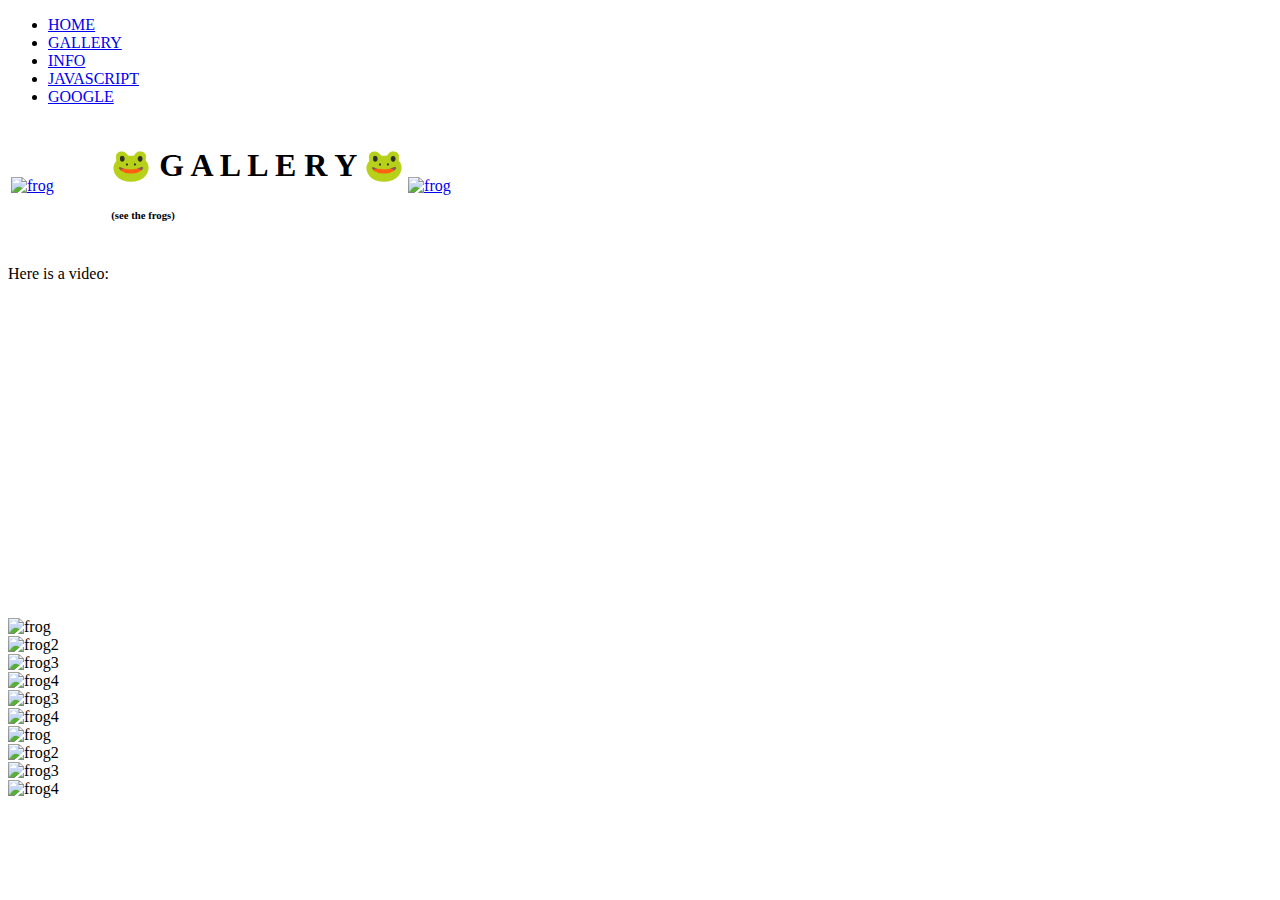
==== page2.html @ fc48971f "Update page2.html" ====
<!DOCTYPE html>
<html>

<head>
  <title>myWebsite</title>
  <link rel="icon" type="image/png" href="assets/favicon.png">
  <link rel="stylesheet" href="style.css">
  <meta charset="UTF-8">
</head>

<body>

  <!--Navigation Menu-->
  <ul id="menuList">
    <li><a href="index.html">HOME</a></li>
    <li><a href="page2.html">GALLERY</a></li>
    <li><a href="page3.html">INFO</a></li>
    <li><a href="page4.html">JAVASCRIPT</a></li>
    <li><a href="https://www.google.com/search?q=frogs" target="_blank">GOOGLE</a></li>
</ul>

<div class="content">

<!--main title-->
<!--frogs refreshes page-->
  <table class="frogTable">
    <tr>
        <td width="20%"><a id="homeFrog" href="myWebsite.html"><img src="assets/homeFrog.png" alt="frog" width="80%"></a></td>
        <td width="60%"><h1>&#128056; G A L L E R Y &#128056;</h1>
        <h6>(see the frogs)</h6>
        </td>
        <td width="20%"><a id="flippedHomeFrog" href="myWebsite.html"><img src="assets/flippedHomeFrog.png" alt="frog" width="80%"></a></td>
    </tr>
</table>


  <p>Here is a video:</p>
            

            <iframe width="560" height="315" src="https://www.youtube.com/embed/1dETo64bvJA" title="YouTube video player" frameborder="0" allow="accelerometer; autoplay; clipboard-write; encrypted-media; gyroscope; picture-in-picture; web-share" allowfullscreen></iframe>






  <!-- Images to try and make a gallery with -->
  <div class="flexContainer">

    <div class="image"><img src="images/frog.jpeg" alt="frog" height="200px"></div>
    <div class="image"><img src="images/frog2.jpeg" alt="frog2" height="200px"></div>
    <div class="image"><img src="images/frog3.jpeg" alt="frog3" height="200px"></div>
    <div class="image"><img src="images/frog4.jpeg" alt="frog4" height="200px"></div>
    <div class="image"><img src="images/frog3.jpeg" alt="frog3" height="200px"></div>
    <div class="image"><img src="images/frog4.jpeg" alt="frog4" height="200px"></div>

    <div class="image"><img src="images/frog.jpeg" alt="frog" height="200px"></div>
    <div class="image"><img src="images/frog2.jpeg" alt="frog2" height="200px"></div>
    <div class="image"><img src="images/frog3.jpeg" alt="frog3" height="200px"></div>
    <div class="image"><img src="images/frog4.jpeg" alt="frog4" height="200px"></div>
  </div>



</body>

</html>
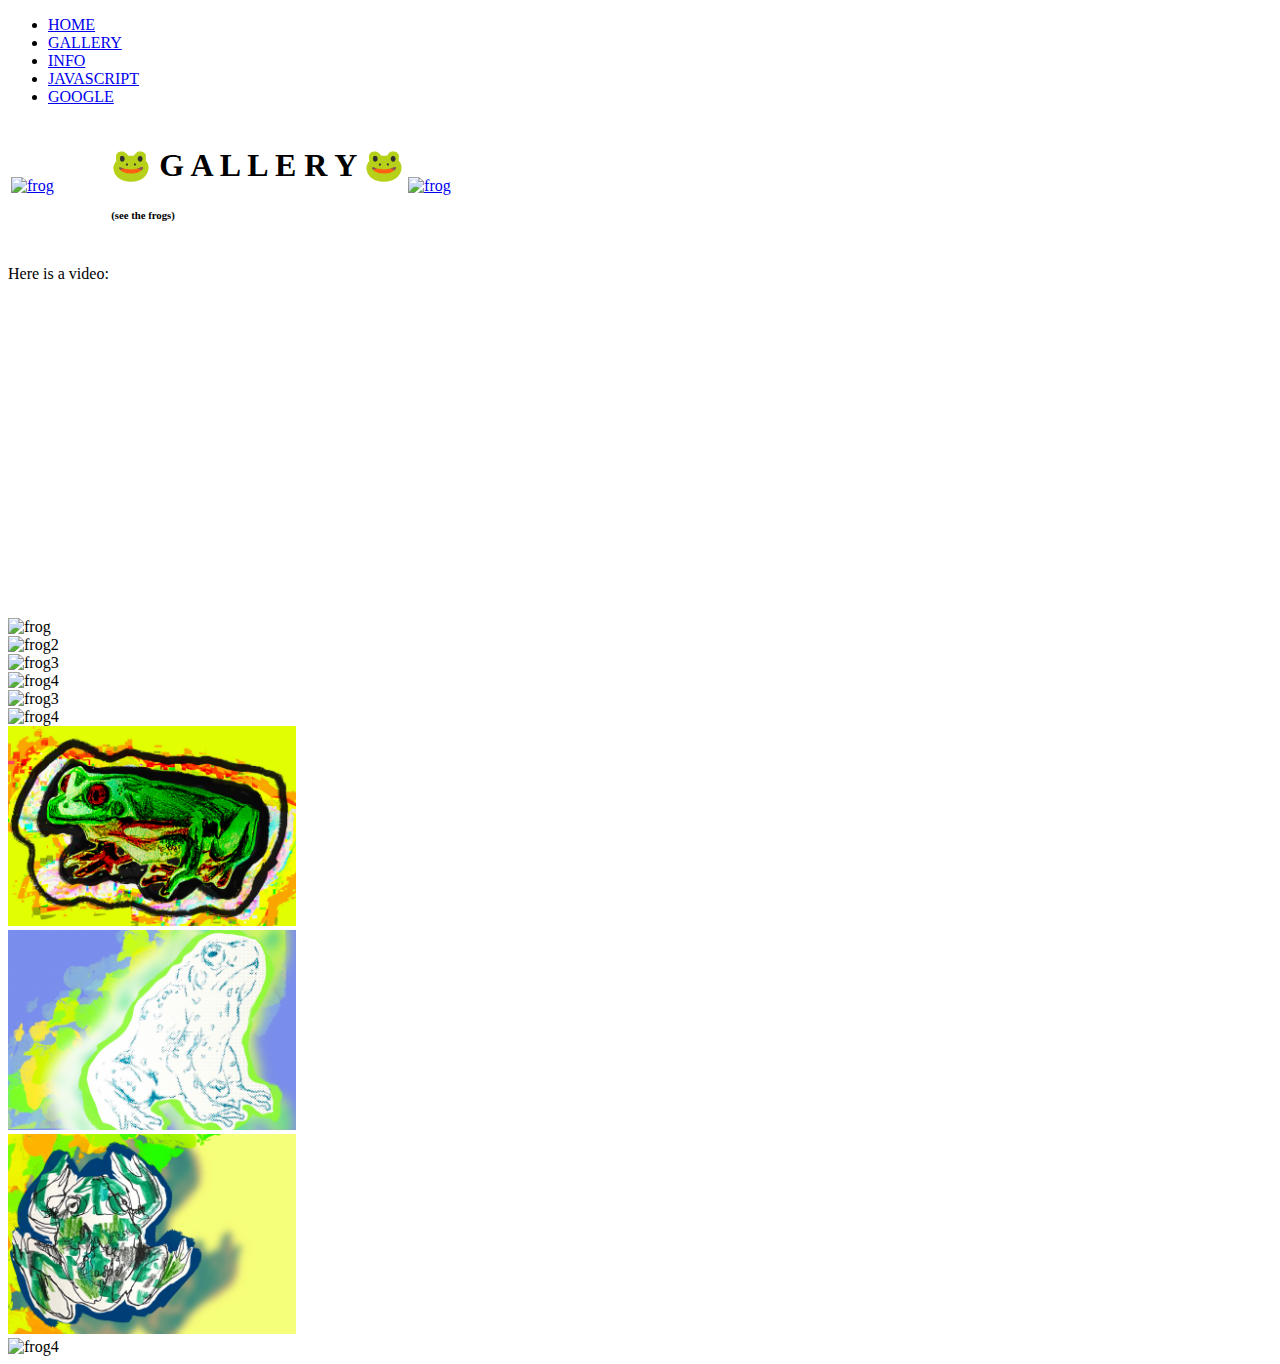
==== commit 4d65a0ca: "Add files via upload" ====
--- a/page2.html
+++ b/page2.html
@@ -29,15 +29,18 @@
         <td width="60%"><h1>&#128056; G A L L E R Y &#128056;</h1>
         <h6>(see the frogs)</h6>
         </td>
-        <td width="20%"><a id="flippedHomeFrog" href="myWebsite.html"><img src="assets/flippedHomeFrog.png" alt="frog" width="80%"></a></td>
+        <td width="20%"><a id="flippedHomeFrog" href="myWebsite.html"><img src="assets/flippedHomefrog.png" alt="frog" width="80%"></a></td>
     </tr>
 </table>
 
 
   <p>Here is a video:</p>
             
+            <!-- <div class="div-round"> -->
+            <iframe class="iframe-round" width="560" height="315"            
+             src="https://www.youtube.com/embed/1dETo64bvJA" title="YouTube video player" frameborder="0" allow="accelerometer; autoplay; clipboard-write; encrypted-media; gyroscope; picture-in-picture; web-share" allowfullscreen></iframe>
+            <!-- </div> -->
 
-            <iframe width="560" height="315" src="https://www.youtube.com/embed/1dETo64bvJA" title="YouTube video player" frameborder="0" allow="accelerometer; autoplay; clipboard-write; encrypted-media; gyroscope; picture-in-picture; web-share" allowfullscreen></iframe>
 
 
 
@@ -54,9 +57,9 @@
     <div class="image"><img src="images/frog3.jpeg" alt="frog3" height="200px"></div>
     <div class="image"><img src="images/frog4.jpeg" alt="frog4" height="200px"></div>
 
-    <div class="image"><img src="images/frog.jpeg" alt="frog" height="200px"></div>
-    <div class="image"><img src="images/frog2.jpeg" alt="frog2" height="200px"></div>
-    <div class="image"><img src="images/frog3.jpeg" alt="frog3" height="200px"></div>
+    <div class="image"><img src="gallery/frogArt1.jpeg" alt="frog" height="200px"></div>
+    <div class="image"><img src="gallery/frogArt2.jpeg" alt="frog2" height="200px"></div>
+    <div class="image"><img src="gallery/frogArt3.jpeg" alt="frog3" height="200px"></div>
     <div class="image"><img src="images/frog4.jpeg" alt="frog4" height="200px"></div>
   </div>
 
@@ -64,4 +67,4 @@
 
 </body>
 
-</html>
+</html>